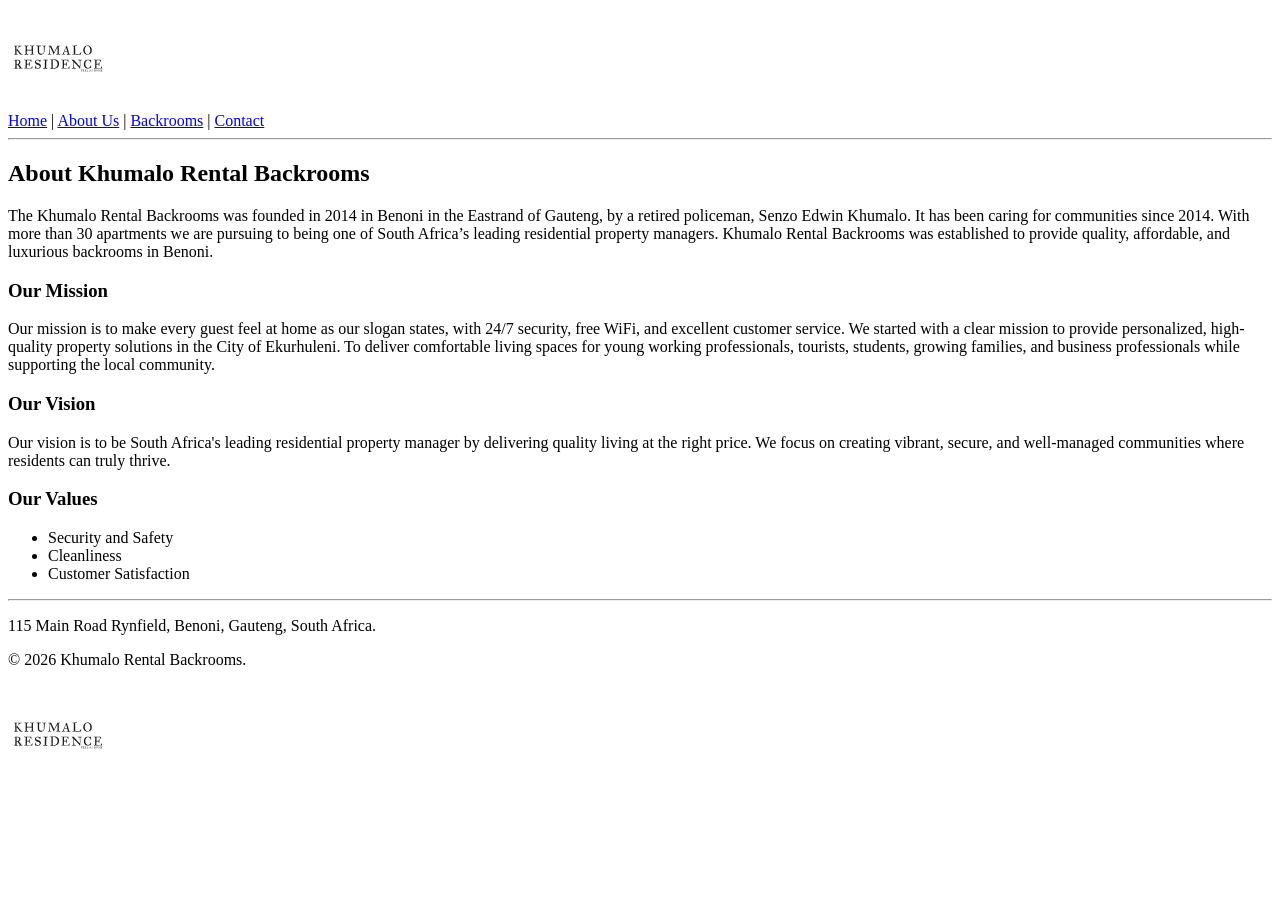
==== about.html @ ecfb1ff0 "Initial commit" ====
<!DOCTYPE html>
<html lang="en">
<head>
  <meta charset="UTF-8">
  <title>About Us - www.khumalorentalbackrooms.co.za</title>
</head>
<body>
  <header>
    <img src="images\logo.svg" width="100" height="100" alt="Khumalo Rental Backrooms Logo">
    <nav>
      <a href="index.html">Home</a> |
      <a href="about.html">About Us</a> |
      <a href="backrooms.html">Backrooms</a> |
      <a href="contact.html">Contact</a>
    </nav>
    <hr>
  </header>

  <main>
    <h2>About Khumalo Rental Backrooms</h2>
    <p>The Khumalo Rental Backrooms was founded in 2014 in Benoni in the Eastrand of Gauteng, by a retired policeman, Senzo Edwin Khumalo. It has been caring for communities since 2014. With more than 30 apartments we are pursuing to being one of South Africa’s leading residential property managers. Khumalo Rental Backrooms was established to provide quality, affordable, and luxurious backrooms in Benoni.</p>
    
    <h3>Our Mission</h3>
    <p> Our mission  is to make every guest feel at home as our slogan states, with 24/7 security, free WiFi, and excellent customer service. We started with a clear mission to provide personalized, high-quality property solutions in the City of Ekurhuleni. To deliver comfortable living spaces for young working professionals, tourists, students, growing families, and business professionals while supporting the local community.</p>
    <h3>Our Vision</h3>
    <p>Our vision is to be South Africa's leading residential property manager by delivering quality living at the right price. We focus on creating vibrant, secure, and well-managed communities where residents can truly thrive. </p>
    <h3>Our Values</h3>
    <ul>
      <li>Security and Safety</li>
      <li>Cleanliness</li>
      <li>Customer Satisfaction</li>
    </ul>
  </main>

  <footer>
    <hr>
    <p>115 Main Road Rynfield, Benoni, Gauteng, South Africa.</p>
        <p>&copy; 2026 Khumalo Rental Backrooms.</p>
        <img src="images\logo.svg" width="100" height="100" alt="Khumalo Rental Backrooms Logo">
  </footer>
</body>
</html>
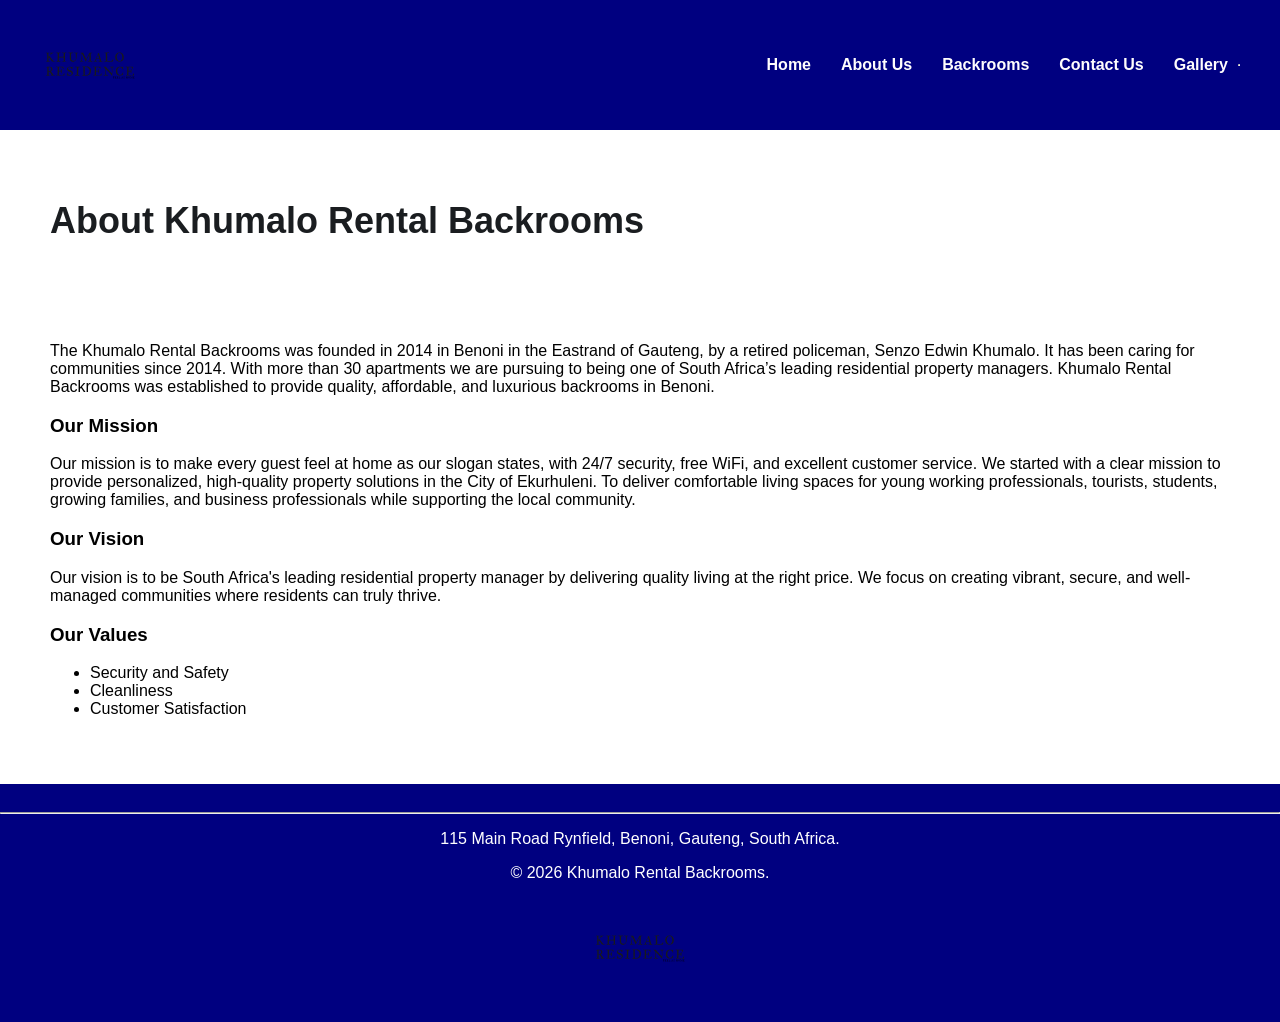
==== commit 202a9d0f: "added a bit of css" ====
--- a/about.html
+++ b/about.html
@@ -3,18 +3,21 @@
 <head>
   <meta charset="UTF-8">
   <title>About Us - www.khumalorentalbackrooms.co.za</title>
-</head>
+  <link rel="stylesheet" href="css/style.css">
+  </head>
 <body>
   <header>
-    <img src="images\logo.svg" width="100" height="100" alt="Khumalo Rental Backrooms Logo">
-    <nav>
-      <a href="index.html">Home</a> |
-      <a href="about.html">About Us</a> |
-      <a href="backrooms.html">Backrooms</a> |
-      <a href="contact.html">Contact</a>
-    </nav>
-    <hr>
-  </header>
+        
+            <img src="images\logo.svg" width="100" height="100" alt="Khumalo Rental Backrooms Logo">
+            <nav>
+            <a href="index.html">Home</a>
+            <a href="about.html">About Us</a>
+            <a href="backrooms.html">Backrooms</a>
+            <a href="contact.html">Contact Us</a>
+            <a href="gallery.html">Gallery</a>
+            <hr>
+        </nav>
+    </header>
 
   <main>
     <h2>About Khumalo Rental Backrooms</h2>
--- a/css/style.css
+++ b/css/style.css
@@ -0,0 +1,235 @@
+.hero-section {
+            background-image: linear-gradient(to bottom, transparent 10%, #4e4e50 90%), url('../images/image2.jpg');
+            background-size: cover;
+            background-position: center;
+            padding: left 20px;
+            padding: right 20px;
+            min-height: 10vh;
+            text-align: center;
+            color: rgb(241, 233, 233);
+        }
+
+      h2{
+        text-align: left;
+        font-family: Impact, Haettenschweiler, 'Arial Narrow Bold', sans-serif, sans-serif;
+        font-size: 36px;
+        color: #1A1D20;
+        margin-top: 20px;
+        margin-bottom: 100px;
+    }
+
+ h4{
+        text-align: left;
+        font-family: Georgia, 'Times New Roman', Times, serif, sans-serif;
+        font-size: -20px;
+        color: #000080;
+        margin-top: -55px;
+        margin-bottom: 55px;
+    }
+
+    #cater-for-list {
+       text-align: left;
+        font-family: Georgia, 'Times New Roman', Times, serif, sans-serif;
+        font-style: bold;
+        font-size: -20px;
+        color: #000080;
+        margin-top: -55px;
+        margin-bottom: 55px; 
+    }
+
+   
+
+     #welcome-text {
+        margin-top: -30px;
+        margin-bottom: 60px;
+         text-align: left;
+        font-family: Impact, Haettenschweiler, 'Arial Narrow Bold', sans-serif, sans-serif;
+        font-size: 36px;
+        color: #000080
+       
+    }
+    
+    #h1{ 
+        text-align: center;
+        font-family: Impact, Haettenschweiler, 'Arial Narrow Bold', sans-serif, sans-serif;
+        font-size: 36px;
+        color: #1A1D20 ;
+        font-style: bold;
+        margin-top: 0px;
+         }
+    
+        body {
+            font-family: Arial, sans-serif;
+            margin: 0px;
+            padding: 0;
+            width: 100%;
+        }
+        
+
+    header, footer {
+    width: 100%;
+    box-sizing: border-box; 
+        }
+
+
+         header {
+            background-color: #000080;
+            color: rgb(255, 255, 255);
+            display: flex;
+            justify-content: space-between;
+            align-items: center;
+            color: white;
+            padding: 15px 40px;
+        }
+
+        
+
+         header nav a {
+            color: rgb(255, 253, 253);
+            text-decoration: none;
+            margin-left: 10px;
+            font-family: Arial, sans-serif;
+            font-weight: bold;
+        }
+
+        nav {
+            display: flex;
+            justify-content: space-around;
+            align-items: center;
+        }
+
+        nav img {
+            width: 50px;
+            height: 50px;
+        }
+
+         .promo-banner {
+      max-width: 1200px;
+      margin: 100px auto 0px;
+      background-color:#f8fafa;
+      border: 1px dashed var(--border-card);
+      border-radius: 50px;
+      padding: 24px;
+      text-align: center;
+
+    }
+
+    .promo-banner h1 {
+      font-family: 'Orbitron', sans-serif;
+      font-size: 1.4rem;
+      color: var(--acid-green);
+      margin-bottom: 12px;
+      text-align: center;
+    }
+
+    .tiers {
+      display: flex;
+      justify-content: space-around;
+      flex-wrap: wrap;
+      gap: 16px;
+      color: #142d9c;
+    }
+
+         .tier-box {
+      background: rgb(24, 161, 11);
+      border: 1px solid var(--border-card);
+      padding: 12px 24px;
+      border-radius: 20px;
+      min-width: 180px;
+    }
+
+
+        nav a {
+            color: rgb(10, 10, 10);
+            text-decoration: italic;
+            padding: 10px;
+        }
+
+        main {
+            padding: 50px;
+        }
+          h1 {
+            border-bottom: 2px solid black;
+            padding-bottom: 15px;
+            margin-bottom: 15px;
+          }  
+
+        footer {
+            background-color: #000080;
+            color: rgb(255, 255, 255);
+            text-align: center;
+             width: 100%;
+            padding: 20px 0;
+            margin: 0;
+           
+        }
+         footer nav a {
+            color: rgb(8, 8, 8);
+            text-decoration: none;
+            margin-left: 10px;
+            font-family: Arial, sans-serif;
+            font-weight: bold;
+        }
+
+
+       /* 1. The Grid Container Wrapper */
+.tiers {
+  display: flex;
+  flex-direction: row;
+  /* Automatically wraps columns to fit screens, keeping them uniform */
+  justify-content: space-between;
+  gap: 20px;
+  max-width: 100%;
+  margin: 40px auto;
+  padding: 0 20px;
+  font-family: system-ui, -apple-system, sans-serif;
+  width: 100%;
+  box-sizing: border-box;
+  
+
+/* 2. Uniform Card Styling (Same Size) */
+.tier-box {
+  background-color: #000080;   /* Premium dark background */
+  color: #ffffff;              /* White text */
+  padding: 30px;
+  border-radius: 20px;         /* Smooth rounded corners */
+  font-size: 1.05rem;
+  line-height: 1.5;
+  
+  /* Forces all cards to match the height of the tallest card's text */
+  display: flex;
+  flex-direction: column;
+  justify-content: center;
+  height: 200px; 
+  text-align: center;
+  box-sizing: border-box;
+  flex: 1;
+}
+
+/* 3. Injecting Icons via CSS (Matches your IDs) */
+.tier-box::before {
+  font-size: 2rem;            /* Icon size */
+  margin-bottom: 15px;        /* Spacing below icon */
+  display: block;
+}
+
+#tier1::before { content: "🏢"; } /* Management icon */
+#tier2::before { content: "🛡️"; } /* Security icon */
+#tier3::before { content: "📶"; } /* Wi-Fi icon */
+#tier4::before { content: "🤝"; } /* Community icon */
+
+
+/* 3. Asymmetric Bento Grid Placements (Desktop Only) */
+@media (min-width: 900px) {
+  .tiers {
+    grid-template-columns: 1fr; /* Enforces exact 3-column layout */
+  }
+
+  /* Makes Tier 3 stretch horizontally across 2 columns for that distinct layout variation */
+  #tier-box {
+    height:auto; /* Allows the box to expand based on content */
+    grid-column: span 2;
+    min-height: 220px; /* Ensures it doesn't shrink too much */ 
+  }
+}
+
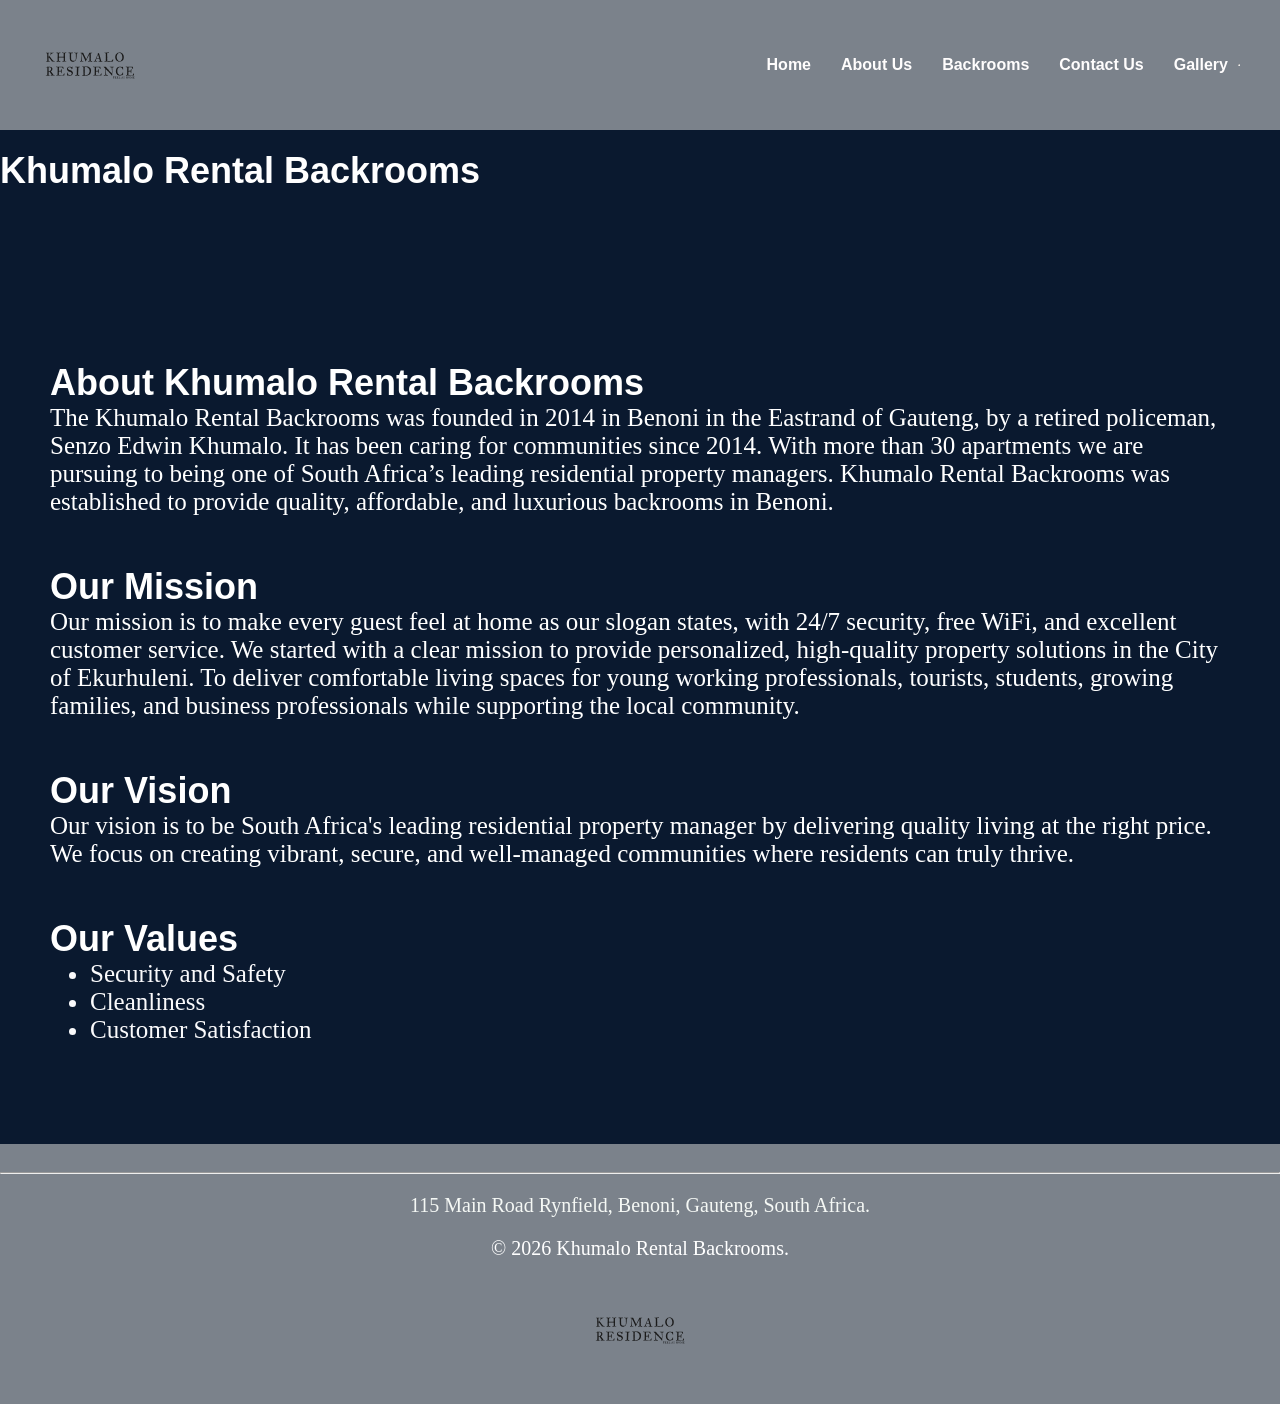
==== commit f1f1a0ca: "css" ====
--- a/about.html
+++ b/about.html
@@ -5,7 +5,7 @@
   <title>About Us - www.khumalorentalbackrooms.co.za</title>
   <link rel="stylesheet" href="css/style.css">
   </head>
-<body>
+<body class="about-page">
   <header>
         
             <img src="images\logo.svg" width="100" height="100" alt="Khumalo Rental Backrooms Logo">
@@ -18,16 +18,16 @@
             <hr>
         </nav>
     </header>
-
+<h2>Khumalo Rental Backrooms</h2>
   <main>
     <h2>About Khumalo Rental Backrooms</h2>
     <p>The Khumalo Rental Backrooms was founded in 2014 in Benoni in the Eastrand of Gauteng, by a retired policeman, Senzo Edwin Khumalo. It has been caring for communities since 2014. With more than 30 apartments we are pursuing to being one of South Africa’s leading residential property managers. Khumalo Rental Backrooms was established to provide quality, affordable, and luxurious backrooms in Benoni.</p>
     
-    <h3>Our Mission</h3>
+    <h2>Our Mission</h2>
     <p> Our mission  is to make every guest feel at home as our slogan states, with 24/7 security, free WiFi, and excellent customer service. We started with a clear mission to provide personalized, high-quality property solutions in the City of Ekurhuleni. To deliver comfortable living spaces for young working professionals, tourists, students, growing families, and business professionals while supporting the local community.</p>
-    <h3>Our Vision</h3>
+    <h2>Our Vision</h2>
     <p>Our vision is to be South Africa's leading residential property manager by delivering quality living at the right price. We focus on creating vibrant, secure, and well-managed communities where residents can truly thrive. </p>
-    <h3>Our Values</h3>
+    <h2>Our Values</h2>
     <ul>
       <li>Security and Safety</li>
       <li>Cleanliness</li>
@@ -37,8 +37,8 @@
 
   <footer>
     <hr>
-    <p>115 Main Road Rynfield, Benoni, Gauteng, South Africa.</p>
-        <p>&copy; 2026 Khumalo Rental Backrooms.</p>
+    <p id="address">115 Main Road Rynfield, Benoni, Gauteng, South Africa.</p>
+        <p id="copyright">&copy; 2026 Khumalo Rental Backrooms.</p>
         <img src="images\logo.svg" width="100" height="100" alt="Khumalo Rental Backrooms Logo">
   </footer>
 </body>
--- a/css/style.css
+++ b/css/style.css
@@ -1,5 +1,5 @@
 .hero-section {
-            background-image: linear-gradient(to bottom, transparent 10%, #4e4e50 90%), url('../images/image2.jpg');
+            background-image: linear-gradient(to bottom, transparent 20%, #4e4e50 80%), url('../images/image2.jpg');
             background-size: cover;
             background-position: center;
             padding: left 20px;
@@ -9,11 +9,13 @@
             color: rgb(241, 233, 233);
         }
 
+
+
       h2{
         text-align: left;
         font-family: Impact, Haettenschweiler, 'Arial Narrow Bold', sans-serif, sans-serif;
         font-size: 36px;
-        color: #1A1D20;
+        color: #ffffff;
         margin-top: 20px;
         margin-bottom: 100px;
     }
@@ -22,7 +24,7 @@
         text-align: left;
         font-family: Georgia, 'Times New Roman', Times, serif, sans-serif;
         font-size: -20px;
-        color: #000080;
+        color: #0a192f;
         margin-top: -55px;
         margin-bottom: 55px;
     }
@@ -32,7 +34,7 @@
         font-family: Georgia, 'Times New Roman', Times, serif, sans-serif;
         font-style: bold;
         font-size: -20px;
-        color: #000080;
+        color: #0a192f;
         margin-top: -55px;
         margin-bottom: 55px; 
     }
@@ -40,12 +42,12 @@
    
 
      #welcome-text {
-        margin-top: -30px;
+        margin-top: -0px;
         margin-bottom: 60px;
          text-align: left;
         font-family: Impact, Haettenschweiler, 'Arial Narrow Bold', sans-serif, sans-serif;
         font-size: 36px;
-        color: #000080
+        color: #0a192f
        
     }
     
@@ -53,13 +55,139 @@
         text-align: center;
         font-family: Impact, Haettenschweiler, 'Arial Narrow Bold', sans-serif, sans-serif;
         font-size: 36px;
-        color: #1A1D20 ;
+        color: #f2f4f7 ;
         font-style: bold;
         margin-top: 0px;
          }
-    
+
+         .home-page h2 {
+            text-align: left;
+            font-family: Impact, Haettenschweiler, 'Arial Narrow Bold', sans-serif, sans-serif;
+            font-size: 36px;
+            color: #0a192f;
+            margin-top: 20px;
+            margin-bottom: 100px;
+          }
+
+          .home-page #address {
+              text-align: center;
+            font-family: Georgia, 'Times New Roman', Times, serif, sans-serif;
+            font-size: 20px;
+            color: #f5f8f5;
+            margin-top: 20px;
+            margin-bottom: 20px;
+         }
+
+         .home-page #copyright {
+            text-align: center;
+            font-family: Georgia, 'Times New Roman', Times, serif, sans-serif;
+            font-size: 20px;
+            color: #ffffff;
+            margin-top: 20px;
+            margin-bottom: 20px;
+         }
+         .about-page {
+          background-color: #0a192f;
+  color: #ffffff;
+  font-family: system-ui, -apple-system, sans-serif;
+         }
+
+    .about-page p {
+            text-align: left;
+            font-family: Georgia, 'Times New Roman', Times, serif, sans-serif;
+            font-size: 25px;
+            color: #ffffff;
+            margin-top: -100px;
+            margin-bottom: 50px;
+         }
+         
+         .about-page #address {
+            text-align: center;
+            font-family: Georgia, 'Times New Roman', Times, serif, sans-serif;
+            font-size: 20px;
+            color: #f5f8f5;
+            margin-top: 20px;
+            margin-bottom: 20px;
+         }
+
+         .about-page #copyright {
+            text-align: center;
+            font-family: Georgia, 'Times New Roman', Times, serif, sans-serif;
+            font-size: 20px;
+            color: #ffffff;
+            margin-top: 20px;
+            margin-bottom: 20px;
+         }  
+
+         .about-page ul {
+            text-align: left;
+            font-family: Georgia, 'Times New Roman', Times, serif, sans-serif;
+            font-size: 25px;
+            color: #fafafc;
+            margin-top: -100px;
+            margin-bottom: 50px;
+         }
+
+         .backrooms-page #address {
+            text-align: center;
+            font-family: Georgia, 'Times New Roman', Times, serif, sans-serif;
+            font-size: 20px;
+            color: #f5f8f5;
+            margin-top: 20px;
+            margin-bottom: 20px;
+         }
+
+         .backrooms-page #copyright {
+            text-align: center;
+            font-family: Georgia, 'Times New Roman', Times, serif, sans-serif;
+            font-size: 20px;
+            color: #ffffff;
+            margin-top: 20px;
+            margin-bottom: 20px;
+         }
+
+         .contact-page #address {
+            text-align: center;
+            font-family: Georgia, 'Times New Roman', Times, serif, sans-serif;
+            font-size: 20px;
+            color: #f5f8f5;
+            margin-top: 20px;
+            margin-bottom: 20px;
+         }
+
+         .contact-page #copyright {
+            text-align: center;
+            font-family: Georgia, 'Times New Roman', Times, serif, sans-serif;
+            font-size: 20px;
+            color: #ffffff;
+            margin-top: 20px;
+            margin-bottom: 20px;
+         }
+
+         .gallery-page #address {
+            text-align: center;
+            font-family: Georgia, 'Times New Roman', Times, serif, sans-serif;
+            font-size: 20px;
+            color: #f5f8f5;
+            margin-top: 20px;
+            margin-bottom: 20px;
+         }  
+
+         .gallery-page #copyright {
+            text-align: center;
+            font-family: Georgia, 'Times New Roman', Times, serif, sans-serif;
+            font-size: 20px;
+            color: #ffffff;
+            margin-top: 20px;
+            margin-bottom: 20px;
+         }
+
+         .href{
+            text-decoration: none;
+            color: #ff0202;
+         }
         body {
-            font-family: Arial, sans-serif;
+            font-family: Georgia, 'Times New Roman', Times, serif, sans-serif;
             margin: 0px;
             padding: 0;
             width: 100%;
@@ -73,7 +201,7 @@
 
 
          header {
-            background-color: #000080;
+            background-color: #7b828b;
             color: rgb(255, 255, 255);
             display: flex;
             justify-content: space-between;
@@ -88,7 +216,7 @@
             color: rgb(255, 253, 253);
             text-decoration: none;
             margin-left: 10px;
-            font-family: Arial, sans-serif;
+            font-family: Impact, Haettenschweiler, 'Arial Narrow Bold', sans-serif, sans-serif;
             font-weight: bold;
         }
 
@@ -106,7 +234,7 @@
          .promo-banner {
       max-width: 1200px;
       margin: 100px auto 0px;
-      background-color:#f8fafa;
+      background-color:#0a192f;
       border: 1px dashed var(--border-card);
       border-radius: 50px;
       padding: 24px;
@@ -127,16 +255,10 @@
       justify-content: space-around;
       flex-wrap: wrap;
       gap: 16px;
-      color: #142d9c;
-    }
-
-         .tier-box {
-      background: rgb(24, 161, 11);
-      border: 1px solid var(--border-card);
-      padding: 12px 24px;
-      border-radius: 20px;
-      min-width: 180px;
-    }
+      color: #fdfdfd;
+    }
+
+       
 
 
         nav a {
@@ -154,8 +276,14 @@
             margin-bottom: 15px;
           }  
 
+          #gallery {
+          
+    background-image: none;
+    padding-left: 25px;
+}
+
         footer {
-            background-color: #000080;
+            background-color: #7b828b;
             color: rgb(255, 255, 255);
             text-align: center;
              width: 100%;
@@ -185,16 +313,18 @@
   font-family: system-ui, -apple-system, sans-serif;
   width: 100%;
   box-sizing: border-box;
+}
   
 
 /* 2. Uniform Card Styling (Same Size) */
 .tier-box {
-  background-color: #000080;   /* Premium dark background */
+  background-color: #efeff3;   /* Premium dark background */
   color: #ffffff;              /* White text */
   padding: 30px;
   border-radius: 20px;         /* Smooth rounded corners */
   font-size: 1.05rem;
   line-height: 1.5;
+  color: #0a192f;              /* Navy text color */
   
   /* Forces all cards to match the height of the tallest card's text */
   display: flex;
@@ -233,3 +363,171 @@
   }
 }
 
+/* 1. The Container that arranges the boxes horizontally */
+.rooms-container {
+  display: flex;
+  flex-direction: row;
+  justify-content: space-between;
+  gap: 24px;
+  max-width: 1200px;
+  margin: 30px auto;
+  width: 70%;
+  box-sizing: border-box;
+}
+
+/* 2. Styling the individual boxes */
+.room-card {
+  background-color: #0a192f;   /* Deep Navy Blue box background */
+  color: #ffffff;              /* Crisp white text color */
+  border: 1px solid rgba(212, 175, 55, 0.3); /* Subtle Gold border accent line */
+  border-radius: 16px;         /* Smooth modern corners */
+  padding: 24px;
+  flex: 1;                     /* Makes all 3 boxes exactly the same width */
+  box-shadow: 0 8px 20px rgba(0, 0, 0, 0.15);
+  box-sizing: border-box;
+}
+
+/* 3. Styling the titles inside the boxes */
+.room-card h3 {
+  color: #ffffff;              /* Premium Gold text for room headers */
+  margin-top: 0;
+  margin-bottom: 16px;
+  border-bottom: 1px solid rgba(255, 255, 255, 0.1);
+  padding-bottom: 8px;
+  font-size: 1.3rem;
+}
+
+/* 4. Cleaning up the vertical text spacing inside the boxes */
+.room-card p {
+  margin: 8px 0;
+  font-size: 1rem;
+  line-height: 1.5;
+}
+
+/* 5. Mobile Phone Responsive Fix: Stacks them vertically on small screens */
+@media (max-width: 900px) {
+  .rooms-container {
+    flex-direction: column;
+  }
+}
+
+
+/* Only triggers the side-by-side room boxes on the Backrooms page */
+.backrooms-page .rooms-container {
+  display: flex;
+  flex-direction: row;
+  justify-content: space-between;
+  gap: 24px;
+  max-width: 1200px;
+  margin: 30px auto;
+  width: 100%;
+  box-sizing: border-box;
+}
+
+.backrooms-page {
+ background-color: #0a192f !important;
+  color: #ffffff;
+  font-family: system-ui, -apple-system, sans-serif;
+}
+
+.backrooms-page .room-card {
+  background-color: #0a192f;   
+  color: #ffffff;              
+  border: 1px solid rgba(212, 175, 55, 0.3); 
+  border-radius: 16px;         
+  padding: 24px;
+  flex: 1;                     
+  box-shadow: 0 8px 20px rgba(0, 0, 0, 0.15);
+  box-sizing: border-box;
+}
+.contact-page {
+ background-color: #0a192f !important;
+  color: #ffffff;
+  font-family: system-ui, -apple-system, sans-serif;
+}
+
+/* Only transforms the <main> container into a Navy block card on the Contact page */
+.contact-page main {
+  background-color: #0a192f;           
+  color: #ffffff;                      
+  max-width: 600px;                    
+  margin: 40px auto;                   
+  padding: 40px;
+  border-radius: 20px;                 
+  border: 1px solid rgba(212, 175, 55, 0.2); 
+  box-shadow: 0 10px 25px rgba(0, 0, 0, 0.2);
+  box-sizing: border-box;
+  height: -1;
+}
+
+.contact-page main input[type="text"],
+.contact-page main input[type="email"],
+.contact-page main input[type="tel"],
+.contact-page main select {
+  width: 100%;                         
+  padding: 12px;
+  background-color: #ffffff;           
+  color: #1a1d20;                      
+  border: 2px solid #cbd5e1;
+  border-radius: 8px;                  
+  margin-bottom: 20px;                 
+  box-sizing: border-box;
+}
+
+/* 1. Sets your brand Navy Blue background canvas on the Gallery page */
+.gallery-page {
+  background-color: #0a192f !important;
+  color: #ffffff;
+  font-family: system-ui, -apple-system, sans-serif;
+}
+
+
+
+/* 3. The Core Flexbox Container (Unifies your 3 Column wrappers side-by-side) */
+#gallery {
+  display: flex;
+  flex-direction: row;
+  justify-content: center;
+  gap: 24px;                      /* Clean, even spacing gaps between the columns */
+  max-width: 1200px;
+  margin: 0 auto;
+  padding: 0 20px 40px 20px;
+  box-sizing: border-box;
+}
+
+/* 4. Column Wrapper Settings */
+#gallery article {
+  flex: 1;                        /* Forces all columns to be mathematically identical widths */
+  display: flex;
+  flex-direction: column;
+  gap: 32px;                      /* Balanced vertical gap between image blocks */
+}
+
+/* 5. The Square Engine Fix: Forces images into uniform square shapes */
+#gallery img {
+  width: 100%;
+  aspect-ratio: 1 / 1;            /* 💡 Crucial: Forces the picture file to crop into a perfect square layout */
+  object-fit: cover;              /* Auto-zooms the asset inside without squishing pixels */
+  border-radius: 6px;             /* Clean, subtle corner curve aesthetics */
+  box-shadow: 0 6px 16px rgba(0, 0, 0, 0.4);
+  display: block;
+}
+
+/* 6. Formatting the Caption text line elements directly below the images */
+#gallery figcaption {
+  margin-top: 10px;               /* Clean margin cushion spacing beneath the square */
+  margin-bottom: 8px;             /* Space before the next picture starts */
+  font-size: 1.1rem;
+  font-weight: 500;
+  text-align: center;             /* Horizontally aligns text perfectly center */
+  color: #ffffff;                 /* Crisp white caption styling */
+}
+
+/* 7. Mobile Responsive Stacking View Engine */
+@media (max-width: 768px) {
+  #gallery {
+    flex-direction: column;       /* Clean vertical scrolling columns on mobile */
+    gap: 32px;
+  }
+}
+
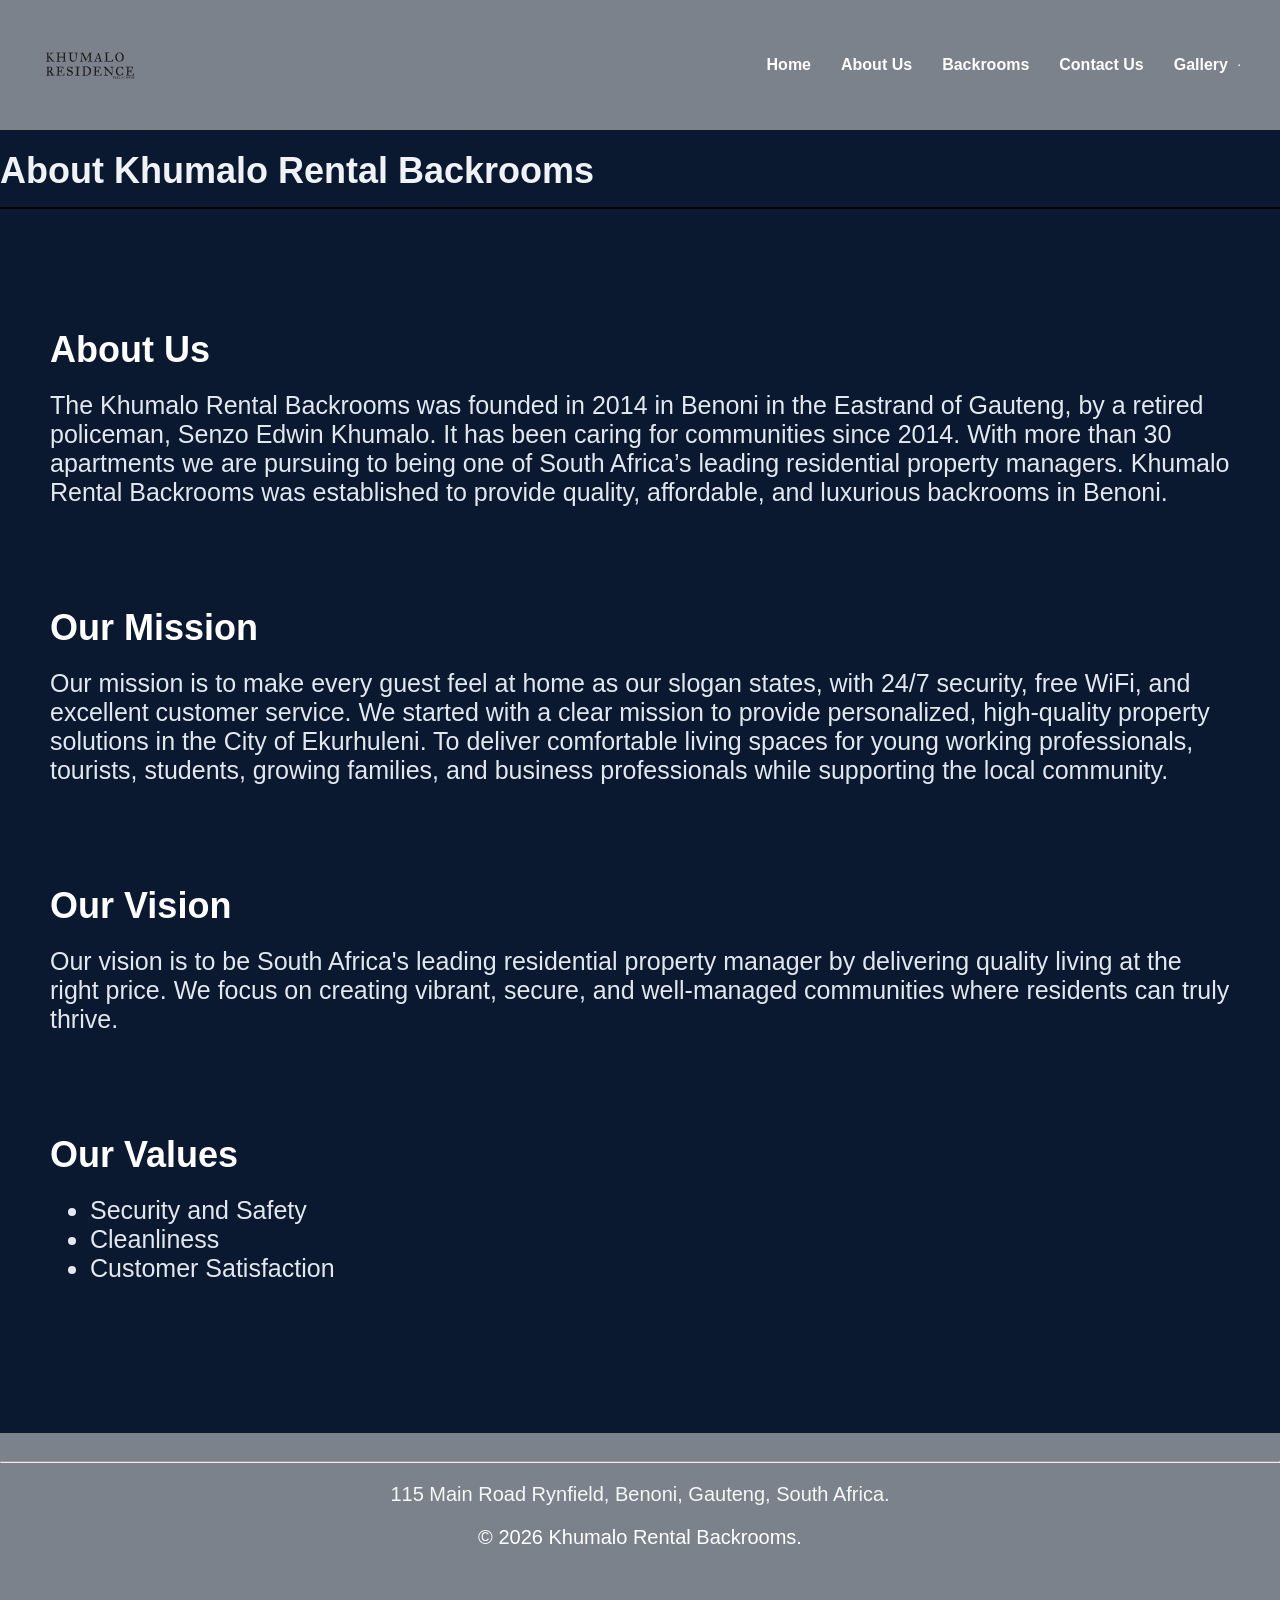
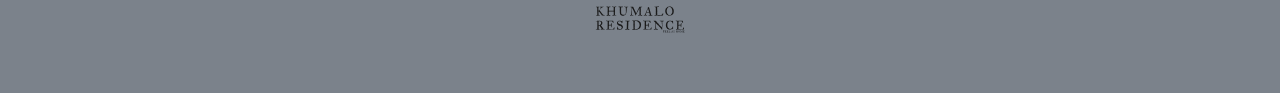
==== commit 364cd4bc: "Changed font types per" ====
--- a/about.html
+++ b/about.html
@@ -18,9 +18,9 @@
             <hr>
         </nav>
     </header>
-<h2>Khumalo Rental Backrooms</h2>
+<h1 id="about-heading">About Khumalo Rental Backrooms</h1>
   <main>
-    <h2>About Khumalo Rental Backrooms</h2>
+    <h2>About Us</h2>
     <p>The Khumalo Rental Backrooms was founded in 2014 in Benoni in the Eastrand of Gauteng, by a retired policeman, Senzo Edwin Khumalo. It has been caring for communities since 2014. With more than 30 apartments we are pursuing to being one of South Africa’s leading residential property managers. Khumalo Rental Backrooms was established to provide quality, affordable, and luxurious backrooms in Benoni.</p>
     
     <h2>Our Mission</h2>
--- a/css/style.css
+++ b/css/style.css
@@ -13,7 +13,7 @@
 
       h2{
         text-align: left;
-        font-family: Impact, Haettenschweiler, 'Arial Narrow Bold', sans-serif, sans-serif;
+        font-family: 'Montserrat', 'Century Gothic', sans-serif;
         font-size: 36px;
         color: #ffffff;
         margin-top: 20px;
@@ -22,21 +22,22 @@
 
  h4{
         text-align: left;
-        font-family: Georgia, 'Times New Roman', Times, serif, sans-serif;
-        font-size: -20px;
+        font-family:'Calibri', 'Arial', sans-serif;
+        font-style: normal;
+        font-size: 23px;
         color: #0a192f;
-        margin-top: -55px;
-        margin-bottom: 55px;
+        margin-top: -80px;
+        margin-bottom: 100px;
     }
 
     #cater-for-list {
        text-align: left;
-        font-family: Georgia, 'Times New Roman', Times, serif, sans-serif;
-        font-style: bold;
-        font-size: -20px;
+        font-family:'Calibri', 'Arial', sans-serif;
+        font-style: normal;
+        font-size: 23px;
         color: #0a192f;
-        margin-top: -55px;
-        margin-bottom: 55px; 
+        margin-top: -80px;
+        margin-bottom: 100px; 
     }
 
    
@@ -45,15 +46,25 @@
         margin-top: -0px;
         margin-bottom: 60px;
          text-align: left;
-        font-family: Impact, Haettenschweiler, 'Arial Narrow Bold', sans-serif, sans-serif;
+        font-family: 'Montserrat', 'Century Gothic', sans-serif;
         font-size: 36px;
         color: #0a192f
+       
+    }
+
+     #about-heading {
+        margin-top: 20px;
+        margin-bottom: 50px;
+         text-align: left;
+        font-family: 'Montserrat', 'Century Gothic', sans-serif;
+        font-size: 36px;
+        color: #eff2f7
        
     }
     
     #h1{ 
         text-align: center;
-        font-family: Impact, Haettenschweiler, 'Arial Narrow Bold', sans-serif, sans-serif;
+        font-family: 'Montserrat', 'Century Gothic', sans-serif;
         font-size: 36px;
         color: #f2f4f7 ;
         font-style: bold;
@@ -62,7 +73,7 @@
 
          .home-page h2 {
             text-align: left;
-            font-family: Impact, Haettenschweiler, 'Arial Narrow Bold', sans-serif, sans-serif;
+            font-family: 'Montserrat', 'Century Gothic', sans-serif;
             font-size: 36px;
             color: #0a192f;
             margin-top: 20px;
@@ -71,7 +82,7 @@
 
           .home-page #address {
               text-align: center;
-            font-family: Georgia, 'Times New Roman', Times, serif, sans-serif;
+            font-family: 'Calibri', 'Arial', sans-serif;
             font-size: 20px;
             color: #f5f8f5;
             margin-top: 20px;
@@ -80,7 +91,7 @@
 
          .home-page #copyright {
             text-align: center;
-            font-family: Georgia, 'Times New Roman', Times, serif, sans-serif;
+            font-family: 'Calibri', 'Arial', sans-serif;
             font-size: 20px;
             color: #ffffff;
             margin-top: 20px;
@@ -94,16 +105,27 @@
 
     .about-page p {
             text-align: left;
-            font-family: Georgia, 'Times New Roman', Times, serif, sans-serif;
+            font-family:'Calibri', 'Arial', sans-serif;
             font-size: 25px;
-            color: #ffffff;
-            margin-top: -100px;
+            color:#e2e8f0;
+            margin-top: -80px;
+            margin-bottom: 100px;
+         }
+
+
+               p {
+            text-align: left;
+            font-family: 'Calibri', 'Arial', sans-serif;
+            font-size: 25px;
+            color:#e2e8f0;
+            margin-top: 10px;
             margin-bottom: 50px;
          }
+
          
          .about-page #address {
             text-align: center;
-            font-family: Georgia, 'Times New Roman', Times, serif, sans-serif;
+            font-family: 'Calibri', 'Arial', sans-serif;
             font-size: 20px;
             color: #f5f8f5;
             margin-top: 20px;
@@ -112,7 +134,7 @@
 
          .about-page #copyright {
             text-align: center;
-            font-family: Georgia, 'Times New Roman', Times, serif, sans-serif;
+            font-family: 'Calibri', 'Arial', sans-serif;
             font-size: 20px;
             color: #ffffff;
             margin-top: 20px;
@@ -120,17 +142,18 @@
          }  
 
          .about-page ul {
-            text-align: left;
-            font-family: Georgia, 'Times New Roman', Times, serif, sans-serif;
+           text-align: left;
+            font-family:'Calibri', 'Arial', sans-serif;
             font-size: 25px;
-            color: #fafafc;
-            margin-top: -100px;
-            margin-bottom: 50px;
-         }
+            color:#e2e8f0;
+            margin-top: -80px;
+            margin-bottom: 100px;
+         }
+         
 
          .backrooms-page #address {
             text-align: center;
-            font-family: Georgia, 'Times New Roman', Times, serif, sans-serif;
+            font-family: 'Calibri', 'Arial', sans-serif;
             font-size: 20px;
             color: #f5f8f5;
             margin-top: 20px;
@@ -139,7 +162,7 @@
 
          .backrooms-page #copyright {
             text-align: center;
-            font-family: Georgia, 'Times New Roman', Times, serif, sans-serif;
+            font-family: 'Calibri', 'Arial', sans-serif;
             font-size: 20px;
             color: #ffffff;
             margin-top: 20px;
@@ -148,7 +171,7 @@
 
          .contact-page #address {
             text-align: center;
-            font-family: Georgia, 'Times New Roman', Times, serif, sans-serif;
+            font-family: 'Calibri', 'Arial', sans-serif;
             font-size: 20px;
             color: #f5f8f5;
             margin-top: 20px;
@@ -157,7 +180,7 @@
 
          .contact-page #copyright {
             text-align: center;
-            font-family: Georgia, 'Times New Roman', Times, serif, sans-serif;
+            font-family: 'Calibri', 'Arial', sans-serif;
             font-size: 20px;
             color: #ffffff;
             margin-top: 20px;
@@ -166,7 +189,7 @@
 
          .gallery-page #address {
             text-align: center;
-            font-family: Georgia, 'Times New Roman', Times, serif, sans-serif;
+            font-family: 'Calibri', 'Arial', sans-serif;
             font-size: 20px;
             color: #f5f8f5;
             margin-top: 20px;
@@ -175,19 +198,19 @@
 
          .gallery-page #copyright {
             text-align: center;
-            font-family: Georgia, 'Times New Roman', Times, serif, sans-serif;
+            font-family: 'Calibri', 'Arial', sans-serif;
             font-size: 20px;
             color: #ffffff;
             margin-top: 20px;
             margin-bottom: 20px;
          }
 
-         .href{
+         #cta-links {
             text-decoration: none;
             color: #ff0202;
          }
         body {
-            font-family: Georgia, 'Times New Roman', Times, serif, sans-serif;
+            font-family: 'Calibri', 'Arial', sans-serif;
             margin: 0px;
             padding: 0;
             width: 100%;
@@ -216,7 +239,7 @@
             color: rgb(255, 253, 253);
             text-decoration: none;
             margin-left: 10px;
-            font-family: Impact, Haettenschweiler, 'Arial Narrow Bold', sans-serif, sans-serif;
+            font-family: 'Calibri', 'Arial', sans-serif;
             font-weight: bold;
         }
 
@@ -316,12 +339,12 @@
 }
   
 
-/* 2. Uniform Card Styling (Same Size) */
+
 .tier-box {
-  background-color: #efeff3;   /* Premium dark background */
+  background-color: #efeff3;   /* White background */
   color: #ffffff;              /* White text */
   padding: 30px;
-  border-radius: 20px;         /* Smooth rounded corners */
+  border-radius: 20px;         /* curved corners */
   font-size: 1.05rem;
   line-height: 1.5;
   color: #0a192f;              /* Navy text color */
@@ -343,27 +366,22 @@
   display: block;
 }
 
-#tier1::before { content: "🏢"; } /* Management icon */
-#tier2::before { content: "🛡️"; } /* Security icon */
-#tier3::before { content: "📶"; } /* Wi-Fi icon */
-#tier4::before { content: "🤝"; } /* Community icon */
-
-
-/* 3. Asymmetric Bento Grid Placements (Desktop Only) */
-@media (min-width: 900px) {
-  .tiers {
-    grid-template-columns: 1fr; /* Enforces exact 3-column layout */
-  }
-
-  /* Makes Tier 3 stretch horizontally across 2 columns for that distinct layout variation */
+#tier1::before { content: "🏢"; } /* House emoji */
+#tier2::before { content: "🛡️"; } /* Shield emoji */
+#tier3::before { content: "📶"; } /* Network emoji */
+#tier4::before { content: "🤝"; } /* Holding hands emoji */
+
+
+  
+  
   #tier-box {
     height:auto; /* Allows the box to expand based on content */
     grid-column: span 2;
     min-height: 220px; /* Ensures it doesn't shrink too much */ 
   }
-}
-
-/* 1. The Container that arranges the boxes horizontally */
+
+
+/*The Container that arranges the boxes horizontally */
 .rooms-container {
   display: flex;
   flex-direction: row;
@@ -375,21 +393,21 @@
   box-sizing: border-box;
 }
 
-/* 2. Styling the individual boxes */
+/* Styling the individual boxes */
 .room-card {
   background-color: #0a192f;   /* Deep Navy Blue box background */
   color: #ffffff;              /* Crisp white text color */
-  border: 1px solid rgba(212, 175, 55, 0.3); /* Subtle Gold border accent line */
-  border-radius: 16px;         /* Smooth modern corners */
+  border: 1px solid rgba(212, 175, 55, 0.3); 
+  border-radius: 16px;         /* curved corners */
   padding: 24px;
   flex: 1;                     /* Makes all 3 boxes exactly the same width */
   box-shadow: 0 8px 20px rgba(0, 0, 0, 0.15);
   box-sizing: border-box;
 }
 
-/* 3. Styling the titles inside the boxes */
+/* Styling the titles inside the boxes */
 .room-card h3 {
-  color: #ffffff;              /* Premium Gold text for room headers */
+  color: #ffffff;              /* Premium White text for room headers */
   margin-top: 0;
   margin-bottom: 16px;
   border-bottom: 1px solid rgba(255, 255, 255, 0.1);
@@ -397,14 +415,14 @@
   font-size: 1.3rem;
 }
 
-/* 4. Cleaning up the vertical text spacing inside the boxes */
+/* Cleaning up the vertical text spacing inside the boxes */
 .room-card p {
   margin: 8px 0;
   font-size: 1rem;
   line-height: 1.5;
 }
 
-/* 5. Mobile Phone Responsive Fix: Stacks them vertically on small screens */
+/* Mobile Phone Responsive Fix: Stacks them vertically on small screens */
 @media (max-width: 900px) {
   .rooms-container {
     flex-direction: column;
@@ -474,7 +492,7 @@
   box-sizing: border-box;
 }
 
-/* 1. Sets your brand Navy Blue background canvas on the Gallery page */
+/* Sets the main background for the Gallery page */
 .gallery-page {
   background-color: #0a192f !important;
   color: #ffffff;
@@ -483,12 +501,12 @@
 
 
 
-/* 3. The Core Flexbox Container (Unifies your 3 Column wrappers side-by-side) */
+
 #gallery {
   display: flex;
   flex-direction: row;
   justify-content: center;
-  gap: 24px;                      /* Clean, even spacing gaps between the columns */
+  gap: 24px;                      /* even spaces between images */
   max-width: 1200px;
   margin: 0 auto;
   padding: 0 20px 40px 20px;
@@ -497,37 +515,204 @@
 
 /* 4. Column Wrapper Settings */
 #gallery article {
-  flex: 1;                        /* Forces all columns to be mathematically identical widths */
+  flex: 1;                        
   display: flex;
   flex-direction: column;
-  gap: 32px;                      /* Balanced vertical gap between image blocks */
-}
-
-/* 5. The Square Engine Fix: Forces images into uniform square shapes */
+  gap: 32px;                      
+}
+
+/* force image into square shapes */
 #gallery img {
   width: 100%;
-  aspect-ratio: 1 / 1;            /* 💡 Crucial: Forces the picture file to crop into a perfect square layout */
-  object-fit: cover;              /* Auto-zooms the asset inside without squishing pixels */
-  border-radius: 6px;             /* Clean, subtle corner curve aesthetics */
+  aspect-ratio: 1 / 1;           
+  object-fit: cover;              
+  border-radius: 6px;             
   box-shadow: 0 6px 16px rgba(0, 0, 0, 0.4);
   display: block;
 }
 
-/* 6. Formatting the Caption text line elements directly below the images */
+/* aligns the image captions under the images */
 #gallery figcaption {
-  margin-top: 10px;               /* Clean margin cushion spacing beneath the square */
-  margin-bottom: 8px;             /* Space before the next picture starts */
+  margin-top: 10px;               
+  margin-bottom: 8px;            
   font-size: 1.1rem;
   font-weight: 500;
-  text-align: center;             /* Horizontally aligns text perfectly center */
-  color: #ffffff;                 /* Crisp white caption styling */
-}
-
-/* 7. Mobile Responsive Stacking View Engine */
-@media (max-width: 768px) {
+  text-align: center;            
+  color: #ffffff;                 
+}
+
+
+@media screen and (max-width: 768px) {
+
+  /* --- GLOBAL LAYOUT RESET & SAFETY SHIELD --- */
+  * {
+    box-sizing: border-box;
+  }
+  
+  body {
+    overflow-x: hidden; /* Hard safety gate protecting screens from ugly horizontal side-scrolling */
+    width: 100%;
+  }
+
+  /* --- RESPONSIVE NAVIGATION BAR HEADER --- */
+  header {
+    display: flex;
+    flex-direction: column; 
+    align-items: center;
+    gap: 15px;
+    padding: 15px !important;
+  }
+
+  header nav {
+    width: 100%;
+  }
+
+  /* put navigation links in a row */
+  .nav-links {
+    display: flex;
+    flex-direction: row;
+    flex-wrap: wrap;
+    justify-content: center;
+    gap: 12px 20px;
+    width: 100%;
+  }
+
+  .nav-links a {
+    font-size: 1rem !important;
+    padding: 6px 0;
+  }
+
+
+
+
+  /* takes the hero section */
+  .hero-section {
+    min-height: auto !important;
+    padding: 40px 16px !important;
+  }
+
+  /* Deletes negative padding or margin track conflicts */
+  #welcome-text {
+    font-size: 2.2rem !important;
+    line-height: 1.2 !important;
+    margin-top: 0 !important;
+    margin-bottom: 20px !important;
+    text-align: center !important;
+  }
+
+  /* Resets properties, eliminating the overlapping -55px gap */
+  h4, .hero-section h2, .hero-section h4 {
+    font-size: 1.1rem !important;
+    line-height: 1.5 !important;
+    margin-top: 0 !important;
+    margin-bottom: 16px !important;
+    text-align: center !important;
+  }
+
+  /* Stabilizes the secondary home headings */
+  .home-page h2 {
+    font-size: 1.6rem !important;
+    text-align: center !important;
+    margin-top: 30px !important;
+    margin-bottom: 20px !important;
+  }
+
+  /* Centers the bullet point lists cleanly on compact displays */
+  #cater-for-list {
+    margin-top: 0 !important;
+    margin-bottom: 30px !important;
+    font-size: 1.1rem !important;
+    padding-left: 20px !important;
+    display: inline-block !important;
+    max-width: 290px;
+  }
+
+
+ 
+
+  /* Fixes top page headers */
+  .about-page h2, 
+  body.about-page > h2 {
+    font-size: 1.8rem !important;
+    margin-top: 30px !important;
+    margin-bottom: 20px !important;
+    text-align: center !important;
+  }
+
+  /* Overrides the massive 25px font and strips the destructive -100px margin from line 100 */
+  .about-page p {
+    font-size: 1.15rem !important; 
+    line-height: 1.6 !important;
+    margin-top: 0 !important;      
+    margin-bottom: 24px !important;
+    padding: 0 16px !important;
+  }
+
+  .about-page ul {
+    font-size: 1.15rem !important; 
+    line-height: 1.6 !important;
+    margin-top: 0 !important;      
+    margin-bottom: 24px !important;
+    padding: 0 16px !important;
+  }
+
+
+ 
+  
+  .rooms-container {
+    display: flex;
+    flex-direction: column !important; /* Converts desktop row into an vertical card scroll  */
+    gap: 24px !important;
+    padding: 0 16px !important;
+  }
+
+  .room-card {
+    width: 100% !important;
+    max-width: 100% !important;
+    margin: 0 !important;
+  }
+
+
+ 
+  
+  .contact-page main {
+    width: 92% !important;
+    max-width: 100% !important;
+    margin: 20px auto !important;
+    padding: 24px 16px !important;
+  }
+
+  /* Expands form interaction touch points for user fingertips */
+  .contact-page main input,
+  .contact-page main select {
+    font-size: 16px !important; 
+    padding: 12px !important;
+  }
+
+
+
+
+  /*Makes a clean view for the gallery*/
   #gallery {
-    flex-direction: column;       /* Clean vertical scrolling columns on mobile */
-    gap: 32px;
-  }
-}
-
+    display: flex !important;
+    flex-direction: column !important;
+    gap: 24px !important;
+    padding: 0 16px !important;
+  }
+
+  #gallery article {
+    width: 100% !important;
+    display: flex !important;
+    flex-direction: column !important;
+    gap: 24px !important;
+  }
+
+  /* changes the gallery image styling */
+  #gallery img {
+    width: 100% !important;
+    aspect-ratio: 1 / 1 !important;
+    object-fit: cover !important;
+    border-radius: 8px !important;
+  }
+}
+
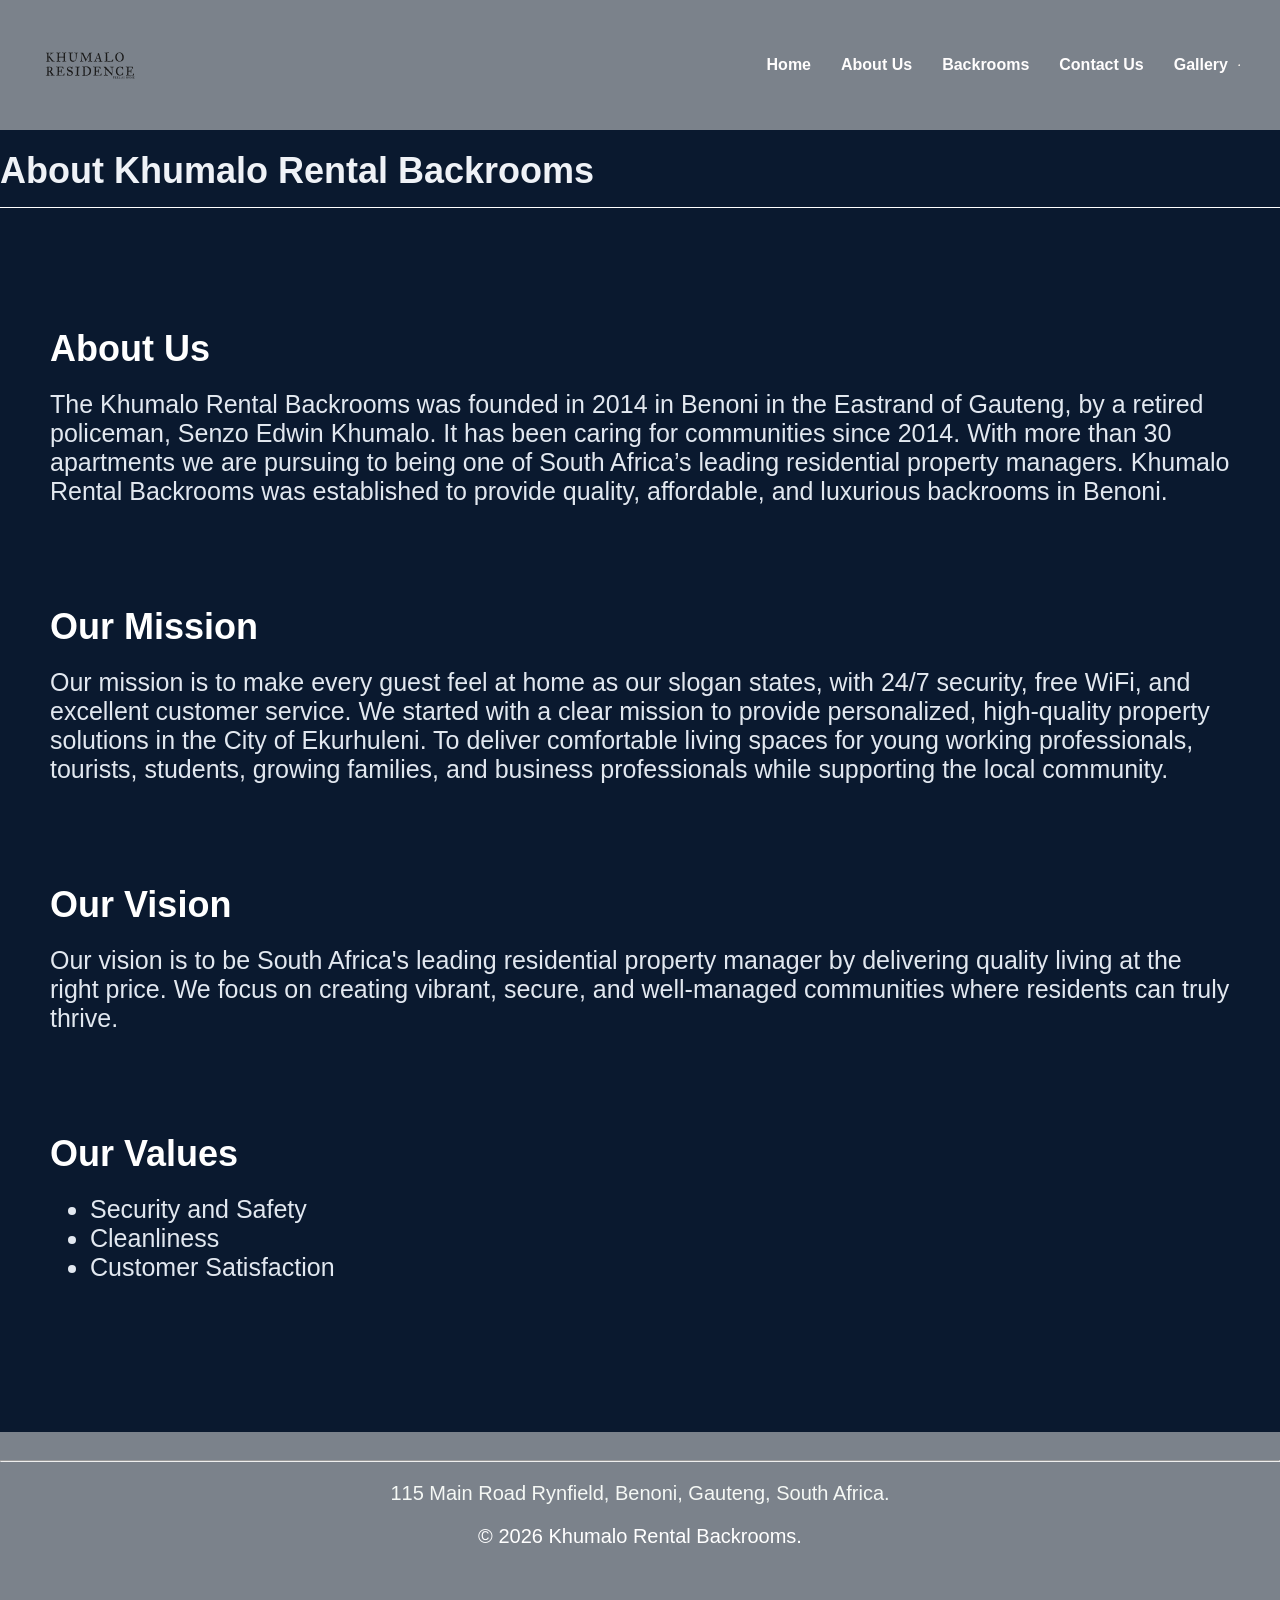
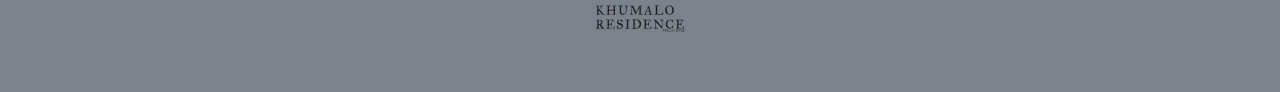
==== commit 51af8e2c: "Add SEO meta tags, configuration files, comments, and styling/script updates - Added SEO meta tags t" ====
--- a/about.html
+++ b/about.html
@@ -3,6 +3,12 @@
 <head>
   <meta charset="UTF-8">
   <title>About Us - www.khumalorentalbackrooms.co.za</title>
+  <meta name="keywords" content="Khumalo Rental Backrooms, Khumalo Residence, rooms for rent, affordable student accommodation, secure backrooms, township rentals, rooms for business travelers, clean rooms to rent">
+    <meta name="description" content="Welcome to Khumalo Rental Backrooms. Find your perfect backroom for rent in Benoni, Gauteng.">
+    <meta name="revisit" content="20 days">
+   
+    <meta name="robots" content="index, follow">
+
   <link rel="stylesheet" href="css/style.css">
   </head>
 <body class="about-page">
--- a/css/style.css
+++ b/css/style.css
@@ -52,6 +52,10 @@
        
     }
 
+    #about-heading {
+    border-bottom: 1px solid #ffffff; /* This changes the line to solid white */
+}
+
      #about-heading {
         margin-top: 20px;
         margin-bottom: 50px;
@@ -206,6 +210,11 @@
          }
 
          #cta-links {
+            text-decoration: none;
+            color: #ff0202;
+         }
+
+          #cta-links {
             text-decoration: none;
             color: #ff0202;
          }
@@ -716,3 +725,110 @@
   }
 }
 
+/* ==========================================
+   4 CARDS COLOR ANIMATION
+   ========================================== */
+
+
+.tier-box {
+  border: 3px solid #3b82f6; 
+  border-radius: 12px;       
+  transition: transform 0.3s ease, box-shadow 0.3s ease;
+  
+  /* Runs the color-shifting loop over 6 seconds smoothly and loops forever */
+  animation: cardColorChange 6s infinite ease-in-out;
+}
+
+/* Make the blocks move when you hover over them */
+.tier-box:hover {
+  transform: translateY(-6px);
+}
+
+/* The colors which shift over time */
+@keyframes cardColorChange {
+  0% {
+    border-color: #ff0000; 
+    box-shadow: 0 4px 15px rgba(59, 130, 246, 0.25);
+  }
+  25% {
+    border-color: #3dea08; 
+    box-shadow: 0 4px 15px rgba(248, 248, 246, 0.25);
+  }
+  50% {
+    border-color: #0231ff; 
+    box-shadow: 0 4px 15px rgba(16, 185, 129, 0.25);
+  }
+  75% {
+    border-color: #f304cb; 
+    box-shadow: 0 4px 15px rgba(168, 85, 247, 0.25);
+  }
+  100% {
+    border-color: #000000; 
+    box-shadow: 0 4px 15px rgba(59, 130, 246, 0.25);
+  }
+}
+
+/* ==========================================
+   NAVIGATION LINK HOVER ANIMATION
+   ========================================== */
+
+/*smooth navigation */
+.nav-bar a {
+  display: inline-block; /* Required for transform movements to work on text links */
+  transition: transform 0.3s ease, color 0.3s ease;
+}
+
+/* avoid moving all the links & targets only one link which you hovor over  */
+.nav-bar a:hover {
+  transform: translateY(-4px); 
+  }
+
+/*This applies the upward movement ONLY to the link being hovered over */
+.nav-bar a:hover, nav a:hover, ul li a:hover, header a:hover {
+  transform: translateY(-5px) !important; 
+  color: #0a192f !important; 
+}
+
+/* Mobile Responsiveness for Search Filters */
+@media screen and (max-width: 600px) {
+    /* Targets the container holding your search inputs */
+    .filter-container, 
+    div[style*="background-color: #112233"],
+    form { 
+        padding: 15px !important;
+        display: flex !important;
+        flex-direction: column !important;
+        gap: 15px !important;
+    }
+
+    
+    /* Mobile viewport adjustments */
+    #room-search,
+    #status-filter,
+    #price-sort,
+    .filter-container input,
+    .filter-container select {
+        width: 500% !important;
+        max-width: 100% !important;
+        box-sizing: border-box !important;
+    }
+
+    
+    .filter-container label {
+        display: block !important;
+        margin-bottom: 5px !important;
+        width: 100% !important;
+    }
+
+    
+    #search-btn, 
+    .filter-container button,
+    input[type="submit"] {
+        width: 100% !important;
+        padding: 12px !important;
+        font-size: 16px !important;
+    }
+
+    
+}
+
